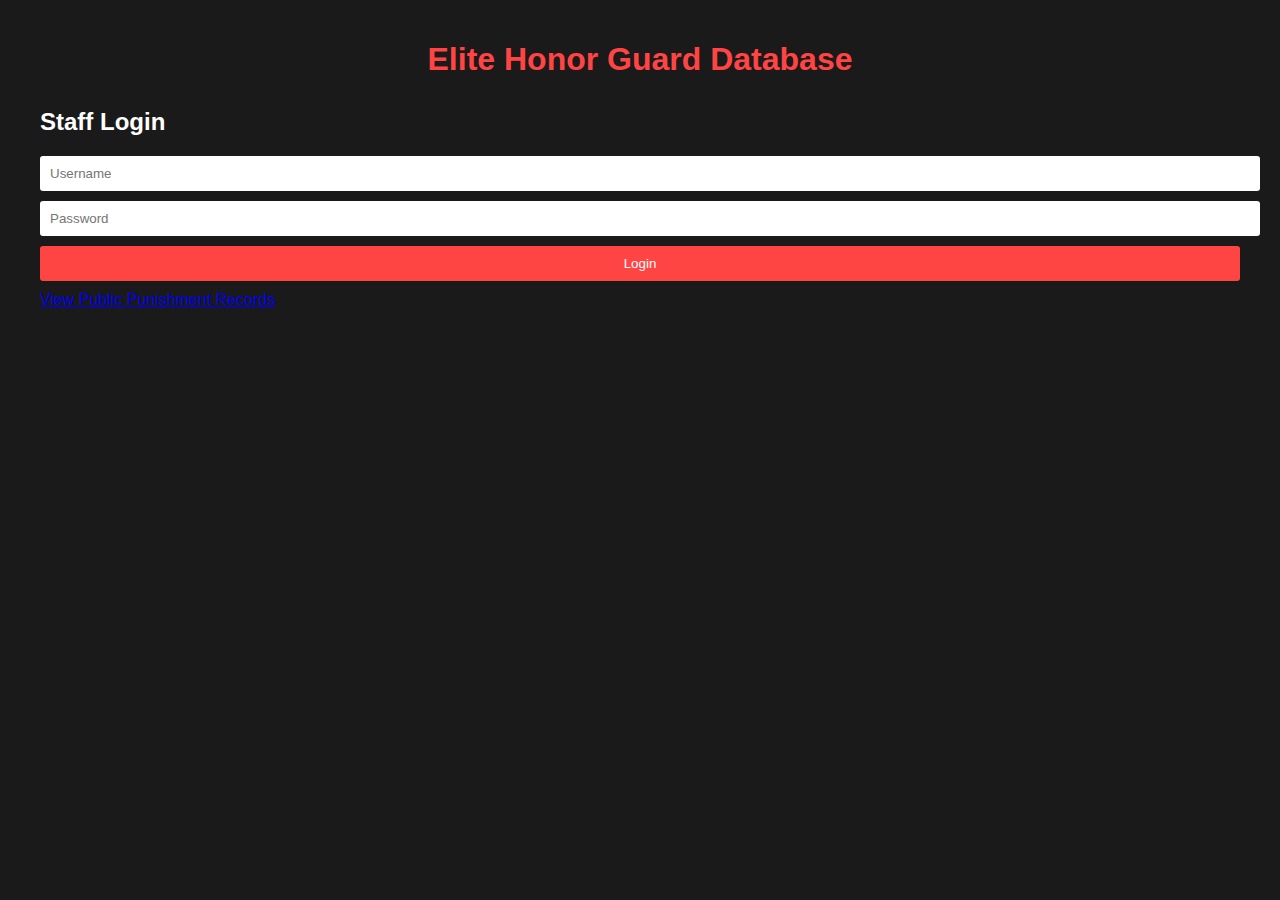
==== index.html @ 4a48790a "Add files via upload" ====
<!DOCTYPE html>
<html>
<head>
    <title>Elite Honor Guard Database - Staff Login</title>
    <link rel="stylesheet" href="style.css">
    <link href="https://fonts.googleapis.com/css2?family=Cinzel:wght@500;700&family=Open+Sans:wght@400;600&display=swap" rel="stylesheet">
</head>
<body>
    <div class="container">
        <h1>Elite Honor Guard Database</h1>
        <div class="login-form">
            <h2>Staff Login</h2>
            <form id="loginForm">
                <input type="text" id="username" placeholder="Username" required>
                <input type="password" id="password" placeholder="Password" required>
                <button type="button" onclick="login()">Login</button>
            </form>
            <div class="public-link">
                <a href="punishments.html">View Public Punishment Records</a>
            </div>
        </div>
    </div>

    <script>
        // Pre-created staff accounts
        const staffAccounts = {
            'staff1': { password: 'ehg2024staff1', role: 'staff' },
            'staff2': { password: 'ehg2024staff2', role: 'staff' },
            'admin': { password: 'EHG@SecureDB2024', role: 'admin' }
        };

        function login() {
            const username = document.getElementById('username').value;
            const password = document.getElementById('password').value;

            const account = staffAccounts[username];
            if (account && account.password === password) {
                // Store login info in sessionStorage (cleared when browser closes)
                sessionStorage.setItem('loggedInUser', username);
                sessionStorage.setItem('userRole', account.role);
                
                // Redirect based on role
                if (account.role === 'admin') {
                    window.location.href = 'admin.html';
                } else {
                    window.location.href = 'dashboard.html';
                }
            } else {
                alert('Invalid credentials');
            }
        }

        // Check if already logged in
        window.onload = function() {
            const loggedInUser = sessionStorage.getItem('loggedInUser');
            const userRole = sessionStorage.getItem('userRole');
            
            if (loggedInUser && userRole) {
                if (userRole === 'admin') {
                    window.location.href = 'admin.html';
                } else {
                    window.location.href = 'dashboard.html';
                }
            }
        };
    </script>
</body>
</html>
---- style.css ----
:root {
    --dark-red: #8B0000;
    --light-red: #FF4444;
}

body {
    margin: 0;
    padding: 0;
    font-family: Arial, sans-serif;
    background-color: #1a1a1a;
    color: #fff;
}

.container {
    max-width: 1200px;
    margin: 0 auto;
    padding: 20px;
}

h1 {
    color: var(--light-red);
    text-align: center;
    margin-bottom: 30px;
}

input, select, textarea {
    width: 100%;
    padding: 10px;
    margin-bottom: 10px;
    border: none;
    border-radius: 3px;
    background-color: #fff;
}

button {
    width: 100%;
    padding: 10px;
    background-color: var(--light-red);
    color: #fff;
    border: none;
    border-radius: 3px;
    cursor: pointer;
    margin-bottom: 10px;
}

button:hover {
    background-color: #ff6666;
}

.header {
    margin-bottom: 30px;
}

.punishment-form {
    background-color: var(--dark-red);
    padding: 20px;
    border-radius: 5px;
    margin-bottom: 30px;
}

.punishment-list {
    background-color: var(--dark-red);
    padding: 20px;
    border-radius: 5px;
}

table {
    width: 100%;
    border-collapse: collapse;
    margin-top: 20px;
}

th, td {
    padding: 10px;
    text-align: left;
    border-bottom: 1px solid var(--light-red);
}

th {
    background-color: rgba(255, 68, 68, 0.2);
}

.delete-btn {
    background-color: #ff0000;
    color: white;
    padding: 5px 10px;
    border: none;
    border-radius: 3px;
    cursor: pointer;
    width: auto;
}

.delete-btn:hover {
    background-color: #cc0000;
}

.logout-btn {
    background-color: var(--light-red);
    color: white;
    padding: 10px 20px;
    border: none;
    border-radius: 3px;
    cursor: pointer;
    width: auto;
    float: right;
    margin: 10px;
}

#loginSection {
    max-width: 400px;
    margin: 0 auto;
}
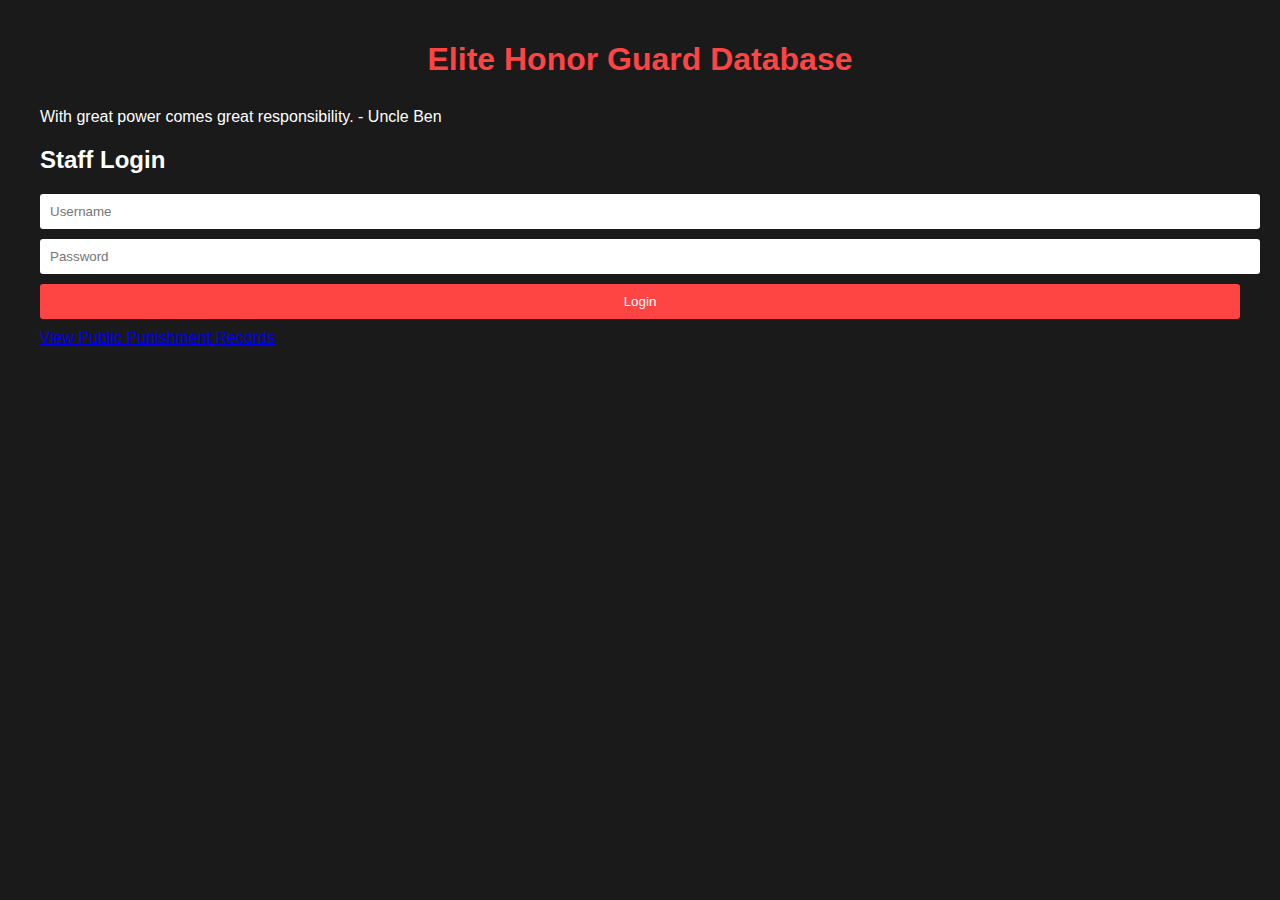
==== commit 076fe4cf: "Update index.html" ====
--- a/index.html
+++ b/index.html
@@ -8,6 +8,9 @@
 <body>
     <div class="container">
         <h1>Elite Honor Guard Database</h1>
+        <div class="quote-box">
+            <p id="daily-quote"></p>
+        </div>
         <div class="login-form">
             <h2>Staff Login</h2>
             <form id="loginForm">
@@ -24,10 +27,85 @@
     <script>
         // Pre-created staff accounts
         const staffAccounts = {
-            'staff1': { password: 'ehg2024staff1', role: 'staff' },
-            'staff2': { password: 'ehg2024staff2', role: 'staff' },
-            'admin': { password: 'EHG@SecureDB2024', role: 'admin' }
+            'Benefactor': { password: '38996442', role: 'admin' },
+            'Arbiter': { password: '38996443', role: 'admin' },
+            'Harbinger': { password: '38996444', role: 'admin' },
+            'Pryator': { password: '38996445', role: 'admin' },
+            'CommandingOfficer': { password: '48996446', role: 'staff' },
+            'ExecutiveOfficer': { password: '48996432', role: 'staff' },
+            'EliteMajor': { password: '48996486', role: 'staff' },
+            'EliteCaptain': { password: '32918729', role: 'staff' },
+            'admin': { password: 'admin324968', role: 'staff' },
         };
+
+        // Daily quotes array
+        const quotes = [
+            "Leadership is not about being in charge. It is about taking care of those in your charge. - Simon Sinek",
+            "With great power comes great responsibility. - Uncle Ben",
+            "Justice will not be served until those who are unaffected are as outraged as those who are. - Benjamin Franklin",
+            "Integrity is doing the right thing, even when no one is watching. - C.S. Lewis",
+            "The true test of leadership is how well you function in a crisis. - Brian Tracy",
+            "A leader is one who knows the way, goes the way, and shows the way. - John C. Maxwell",
+            "Discipline is the bridge between goals and accomplishment. - Jim Rohn",
+            "Unity is strength... when there is teamwork and collaboration, wonderful things can be achieved. - Mattie Stepanek",
+            "The supreme quality for leadership is unquestionably integrity. - Dwight D. Eisenhower",
+            "Guard with honor, lead with pride, serve with distinction.",
+            "Excellence is not a skill. It's an attitude. - Ralph Marston",
+            "Where there is unity there is always victory. - Publilius Syrus",
+            "Leadership and learning are indispensable to each other. - John F. Kennedy",
+            "The task of the leader is to get their people from where they are to where they have not been. - Henry Kissinger",
+            "Honor is not a mere word, but a way of life.",
+            
+            "In the face of adversity, our true character emerges.",
+            "Protect the innocent, guide the misguided, remove the malicious.",
+            "Fair judgment is the cornerstone of respected leadership.",
+            "To serve with honor is to lead by example.",
+            "Consistency in enforcement builds trust in leadership.",
+            "The strength of the team is each individual member. The strength of each member is the team. - Phil Jackson",
+            "True authority is earned through respect, not demanded through fear.",
+            "Guard not just the rules, but the spirit of the community.",
+            "Mercy and justice must walk hand in hand.",
+            "Your actions today shape the community of tomorrow.",
+            "Be swift to hear, slow to speak, slower to anger. - James 1:19",
+            "The mark of a good decision is how well it works after it's been implemented.",
+            "Protect without prejudice, serve without favoritism.",
+            "Every decision we make ripples through the community.",
+            "Stand firm in justice, yet be gentle in approach.",
+            "The true measure of leadership is influence, not authority. - John Maxwell",
+            "In the service of others lies the path to greatness.",
+            "Vigilance is the price of safety.",
+            "Trust is earned in drops but lost in buckets.",
+            "Lead with courage, moderate with wisdom, serve with honor.",
+            "The quality of a leader is reflected in the standards they set for themselves. - Ray Kroc",
+            "Justice without mercy is cold; mercy without justice is weak.",
+            "Your badge is a symbol of trust - wear it with pride, use it with wisdom.",
+            "The greatest honor is serving others.",
+            "Firm but fair - the hallmark of good moderation.",
+            "Unity in purpose, diversity in approach, excellence in execution.",
+            "What you allow is what will continue.",
+            "Be the guardian others aspire to become.",
+            "Protect the peace, preserve the order, promote the good.",
+            "The authority to lead is earned through the ability to serve."
+        ];
+
+        function getQuoteOfTheDay() {
+            // Get today's date as a string (YYYY-MM-DD)
+            const today = new Date().toISOString().split('T')[0];
+            
+            // Use the date string to generate a consistent index for the day
+            let index = 0;
+            for (let i = 0; i < today.length; i++) {
+                index += today.charCodeAt(i);
+            }
+            
+            // Use modulo to get an index within the quotes array
+            index = index % quotes.length;
+            
+            return quotes[index];
+        }
+
+        // Set the quote when page loads
+        document.getElementById('daily-quote').textContent = getQuoteOfTheDay();
 
         function login() {
             const username = document.getElementById('username').value;
@@ -35,11 +113,9 @@
 
             const account = staffAccounts[username];
             if (account && account.password === password) {
-                // Store login info in sessionStorage (cleared when browser closes)
                 sessionStorage.setItem('loggedInUser', username);
                 sessionStorage.setItem('userRole', account.role);
                 
-                // Redirect based on role
                 if (account.role === 'admin') {
                     window.location.href = 'admin.html';
                 } else {
@@ -65,4 +141,4 @@
         };
     </script>
 </body>
-</html> +</html> 
